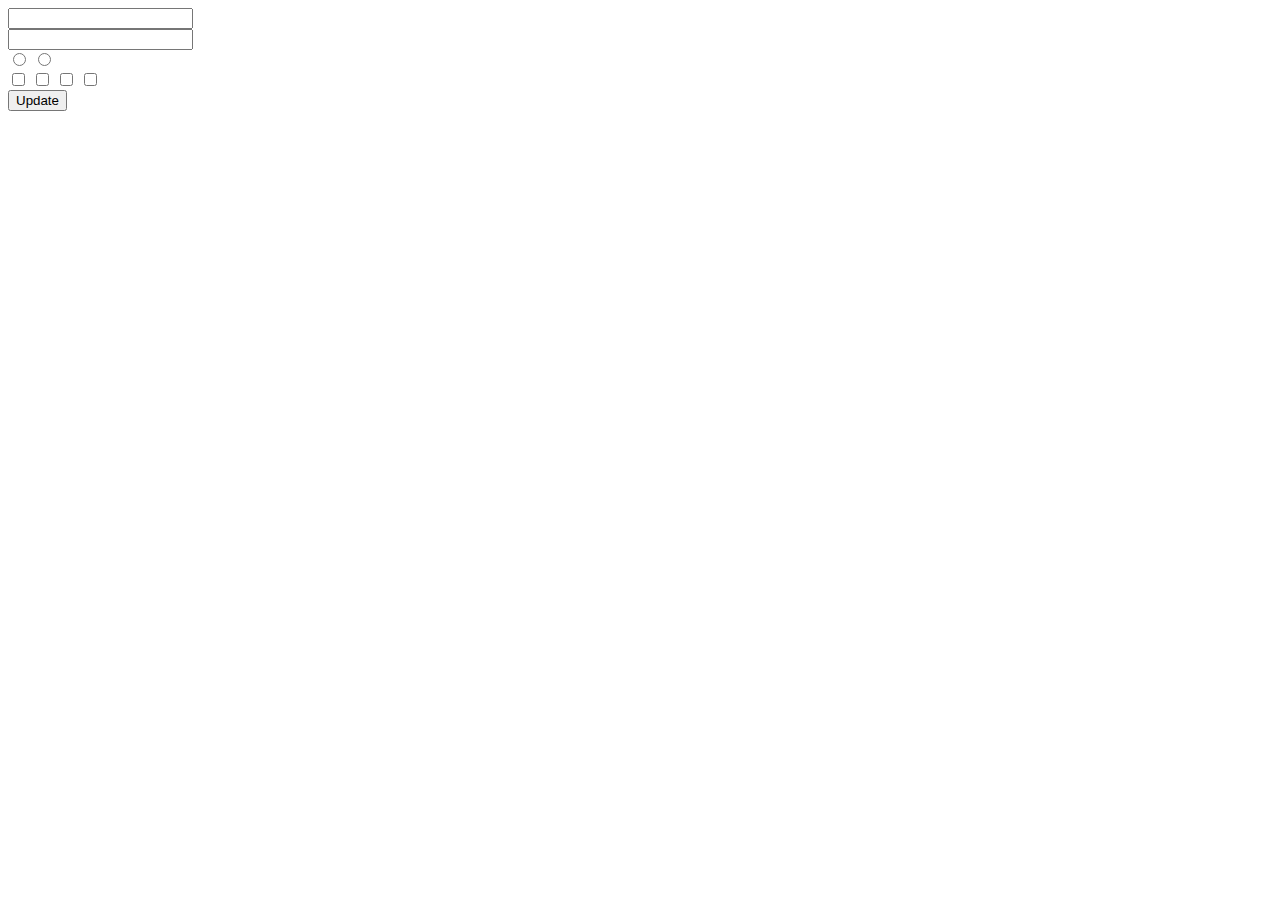
==== form.html @ e43b2593 "add form html" ====
<!DOCTYPE html>
<html lang="en">

<head>
    <meta charset="UTF-8">
    <meta http-equiv="X-UA-Compatible" content="IE=edge">
    <meta name="viewport" content="width=device-width, initial-scale=1.0">
    <title>Form</title>
</head>

<body>
    <form action="">
        <div>
            <input type="text">
        </div>
        <div>
            <input type="password" name="" id="">
        </div>
        <div>
            <input type="radio" name="gender" id="">
            <input type="radio" name="gender" id="">
        </div>
        <div>
            <input type="checkbox" name="" id="">
            <input type="checkbox" name="" id="">
            <input type="checkbox" name="" id="">
            <input type="checkbox" name="" id="">
        </div>
        <div>
            <button>Update</button>
        </div>
    </form>
</body>

</html>
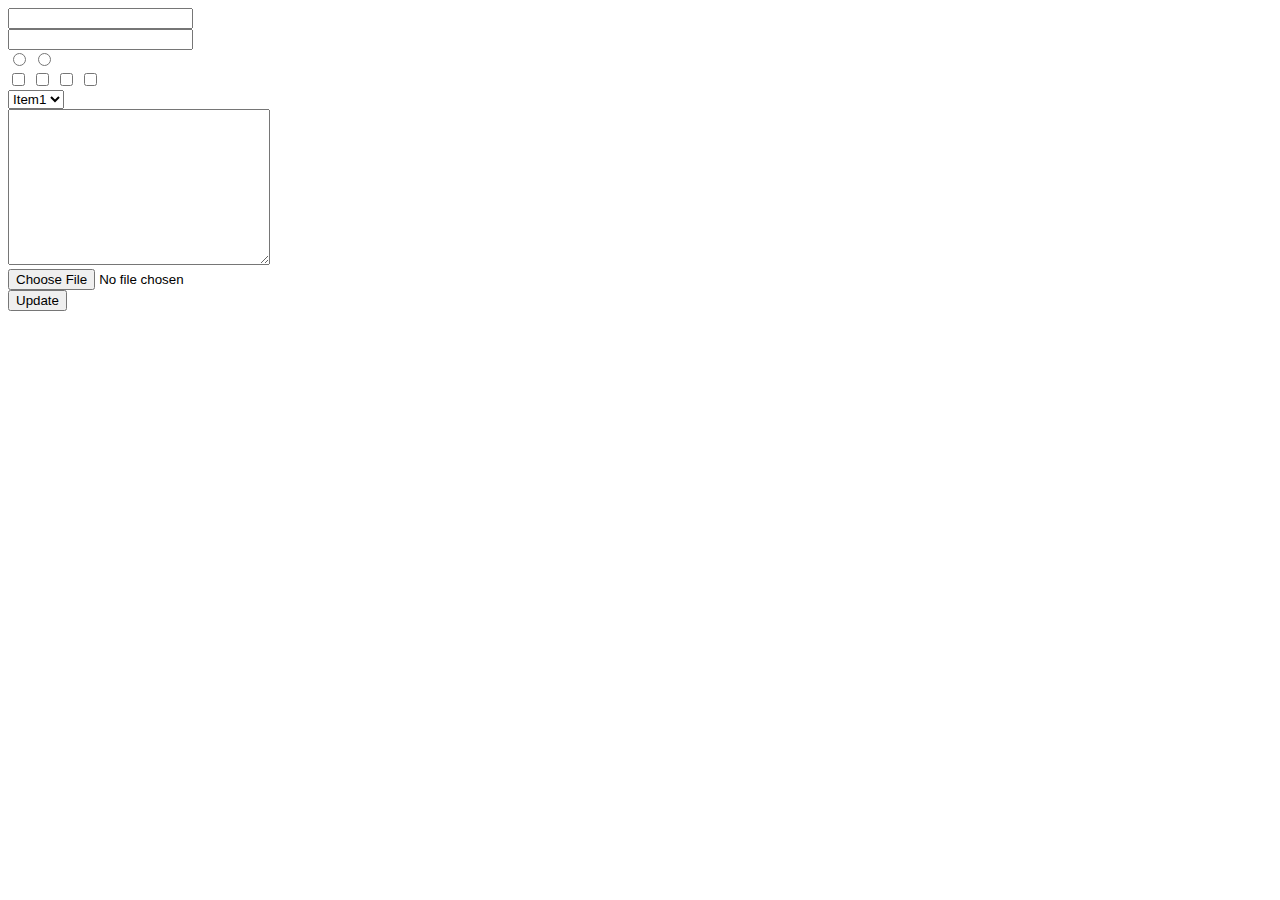
==== commit 40977786: "update" ====
--- a/form.html
+++ b/form.html
@@ -27,6 +27,20 @@
             <input type="checkbox" name="" id="">
         </div>
         <div>
+            <select name="" id="">
+                <option value="">Item1</option>
+                <option value="">Item2</option>
+                <option value="">Item3</option>
+                <option value="">Item4</option>
+            </select>
+        </div>
+        <div>
+            <textarea name="" id="" cols="30" rows="10"></textarea>
+        </div>
+        <div>
+            <input type="file" name="" id="">
+        </div>
+        <div>
             <button>Update</button>
         </div>
     </form>
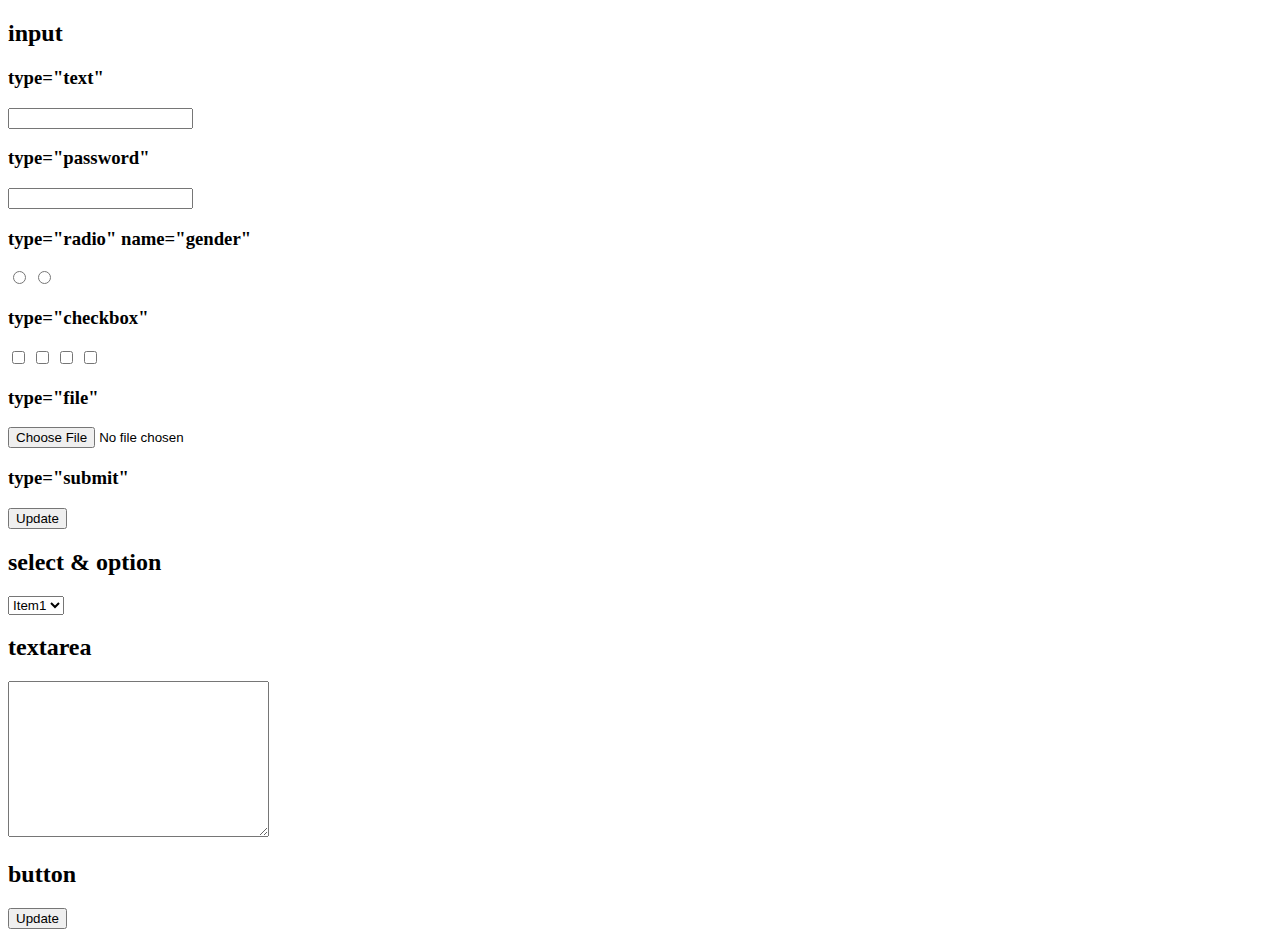
==== commit 89d085a9: "update form" ====
--- a/form.html
+++ b/form.html
@@ -10,23 +10,38 @@
 
 <body>
     <form action="">
+        <h2>input</h2>
         <div>
+            <h3>type="text"</h3>
             <input type="text">
         </div>
         <div>
+            <h3>type="password"</h3>
             <input type="password" name="" id="">
         </div>
         <div>
+            <h3>type="radio" name="gender"</h3>
             <input type="radio" name="gender" id="">
             <input type="radio" name="gender" id="">
         </div>
         <div>
+            <h3>type="checkbox"</h3>
             <input type="checkbox" name="" id="">
             <input type="checkbox" name="" id="">
             <input type="checkbox" name="" id="">
             <input type="checkbox" name="" id="">
         </div>
         <div>
+            <h3>type="file"</h3>
+            <input type="file" name="" id="">
+        </div>
+        <div>
+            <h3>type="submit"</h3>
+            <input type="submit" value="Update" id="">
+        </div>
+
+        <div>
+            <h2>select & option</h2>
             <select name="" id="">
                 <option value="">Item1</option>
                 <option value="">Item2</option>
@@ -35,12 +50,11 @@
             </select>
         </div>
         <div>
+            <h2>textarea</h2>
             <textarea name="" id="" cols="30" rows="10"></textarea>
         </div>
         <div>
-            <input type="file" name="" id="">
-        </div>
-        <div>
+            <h2>button</h2>
             <button>Update</button>
         </div>
     </form>
